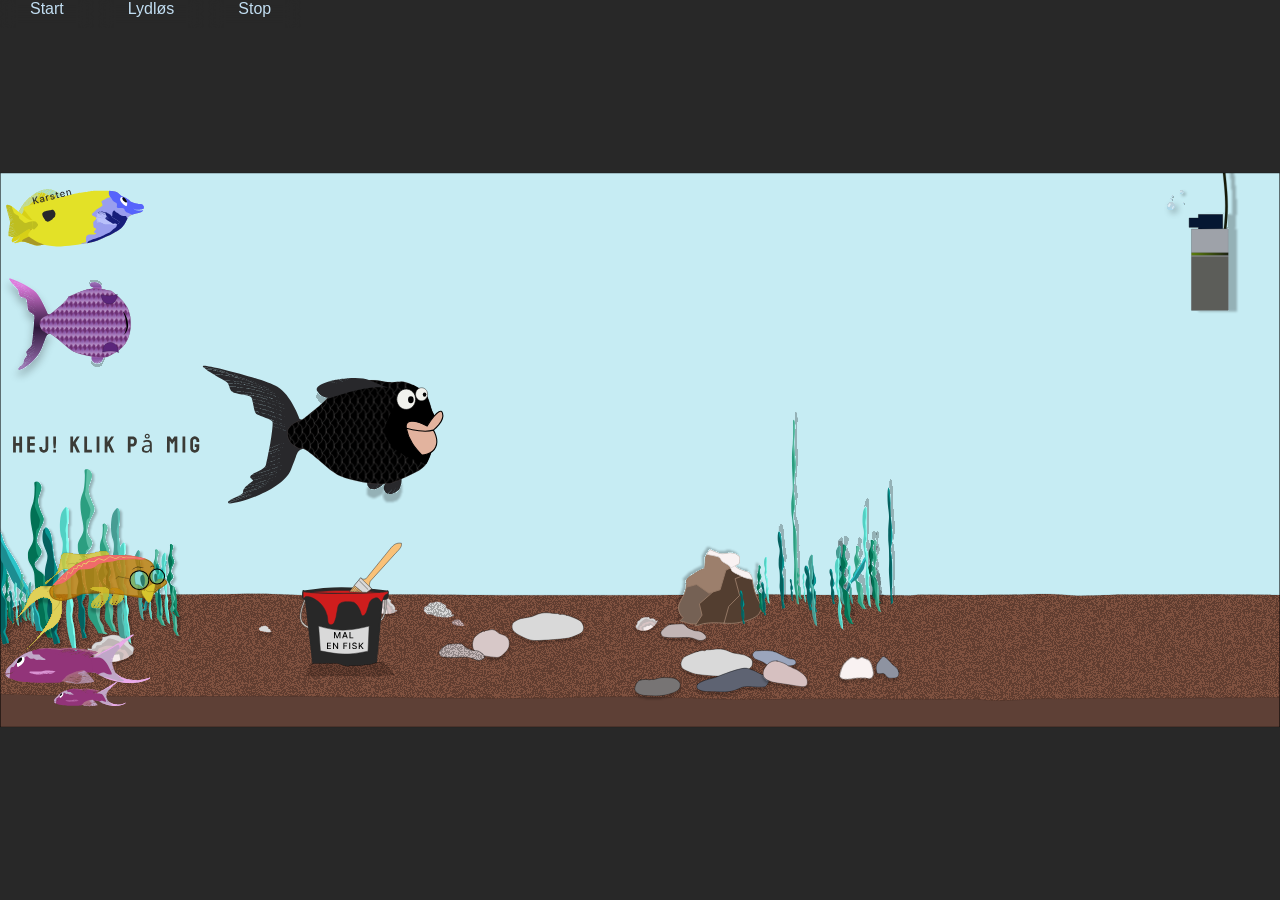
==== index.html @ ea6ca306 "16.10.26 2025" ====
<!--
 * fil: elyems_akvarie.html
 * formaal: 
-->


<!DOCTYPE html>
<html lang="da">
<head>
    <meta charset="UTF-8">
    <meta name="viewport" content="width=device-width, initial-scale=1.0">
    <meta http-equiv="X-UA-Compatible" content="ie=edge">
    <title>Storcenter Nord Akvarie</title>

    <!-- stylesheets -->
        <link rel="stylesheet" href="css/style.css">
        <link rel="icon" type="billeder/svg+xml" href="billeder/akvarie_favicon.svg">


</head>
<body>
    <div id="akvarium">

    <img src="billeder/fisk/fisk_antias_ET.svg" alt="antias" class="fisk_antias" id="fisk_antias">
    <img src="billeder/fisk/fisk_fie_ET.svg" alt="fie" class="fisk_fie">
    <img src="billeder/fisk/fisk_frode_ET.svg" alt="frode" class="fisk_frode">
    
        <img src="billeder/fisk/fisk_kara_ET.svg"
        alt="kara"
        class="fisk_kara"
        id="fisk_kara">
    
        <div id="overlay" class="overlay">
            <div id="popup" class="popup">
        <div id="indhold"></div>
        <button id="closeBtn">Luk</button>
    </div>
</div>
    <img src="billeder/fisk/fisk_kirurg_ET.svg" alt="kirurg" class="fisk_kirurg">
    <img src="billeder/fisk/fisk_raevefjaes_ET.svg" alt="raevefjaes" class="fisk_raevefjaes">

    <div class="knapper">
     <!-- Knapper: styrer animationen -->
        <button id="startBtn">Start</button>
        <button id="muteBtn">Lydløs</button>
        <button id="stopBtn">Stop</button>
     <!-- Lyd -->
     <!-- jeg muter så lyden der sker ikke en automatisk lyd i browseren     <audio id="baggrundslyd" loop muted> -->
    </div>
        <!-- Lydfil hentet fra Pixabay: https://pixabay.com/sound-effects/ -->
        <!-- Load dit Script nederst på siden - så er alle elementer indlæst: lydfil link https://pixabay.com/sound-effects/film-special-effects-indoor-nice-fish-tank-ambiance-75601/ -->
        <!-- Lottie: script -->
    <script src="js/akvarie.js"></script>

</body>
</html>
---- css/style.css ----
/**
* fil: style.css
**/

/* farvepalette */
:root {
    --lyseblaa:             #c2def2;
    --daempet_blaa_groen:   #409cb9;
    --red:                  #ff0000;
    --sort_mat:             #282828;
    --knækket_hvid:         #f5f5f5;
    --daempet_gul:          #f5e6b3;
}

/* CSS-animation af Jitter-kassen */
/* Baggrundbillede oprettet ud fra vektor i Figma*/
html,
body {
    margin: 0px;
    height: 100vh;

    background-image: url("../billeder/baggrund/akvarie_bg19.svg");
     
    background-size: 100% 120%;
    background-position: center;
    background-repeat: no-repeat;

    background-color: var(--sort_mat);
    overflow: hidden; /*skjuler alt der går udenfor skærmen*/
}

/*Copilot og tidlig opgave*/
.fisk_antias {
    width: 150px;
    position: absolute;
    top: 70%;
    left: 0px;

    animation: 
    svoem_venstre 20s linear infinite;
}
.fisk_fie {
    width: 140px;
    position: absolute;
    top: 30%;
    left: 0px;

    animation: svoem_hoejre 35s linear infinite;

}
.fisk_frode {
    width: 180px;
    position: absolute;
    top: 60%;
    left: 0;

    animation: svoem_hoejre 20s linear infinite;
}
.fisk_kara {
    width: 450px;
    position: absolute;
    top: 40%;
    left: 40;

    animation: svoem_hoejre 30s linear infinite;
}
.fisk_kirurg {
    width: 100px;
    position: absolute;
    top: 20%;
    left: 30;

    animation: 
    svoem_venstre 40s linear infinite;
}
.fisk_raevefjaes {
    width: 150px;
    position: absolute;
    top: 20%;
    left: 0px;

    animation: svoem_hoejre 15s linear infinite;
}
/*mekanismen der får fiske til at svømme hen over skærmen
from: betyder at fisken starter x-vw view-port til venstre, så den starter udenfor skærmen
to: betyder at fisken starter x-vw view-port til højre , så den svømmer helt ud af sækrmen på højre side
vw= view-prt-width (bredde) 1vw=1% af skærmens bredde
*/
@keyframes svoem_hoejre {
    from {transform: translateX(-20vw);
    }
    to {transform: translateX(1900px);
    }
}
@keyframes svoem_venstre {
    from {transform: translateX(100vw);
    }
    to {transform: translateX(-100vw);
    }
}
/* Knappe funktioner */
button {
    padding: 10px 30px;
    font-size: 1rem;
    border: 1px;
    background:var(--transparent);
    backdrop-filter: blur(8px);
    color: var(--lyseblaa);
    cursor: pointer;
}

button:hover {
    transform: translateY(-1px); /*flytter elementet 1 pixel op ad vertikalt i forhold til dens absolute placering på skærmen*/
}

button:hover {
    box-shadow: 0 0 12px var(--lyseblaa);
}
.title { /*.title fordi at definere at den kun styler elementer der har class="titel"*/
    font-weight: 70;
    font-family: 'Nunito Sans', sans-serif;    font-size: 2.5rem;
    color: var(--knækket_hvid);
    letter-spacing: 2px;
}
.knapper {
    margin-top: -10px; /* justér tallet */
}
/*Oprettelse af popup-vindue/dialogbuks med attributter: Sparring med Copilot og https://www.w3schools.com/jsref/event_onclick.asp*/
.overlay {
    display: none;

    position: fixed;
    inset: 0;
    background-color: rgba(0, 0, 0, 0.5);

    justify-content: center;
    align-items: center;
    z-index: 2;
}

.popup {
    font-family: 'Tahoma', 'Nunito Sans', sans-serif;
    color: var(--sort_mat);
    font-size: 1rem;

    background-color: var(--knækket_hvid);
    width: 400px;
    padding: 20px;
    border: 10px solid var(--daempet_blaa_groen);    z-index: 2;
    border-radius: 100px;
    text-align: center;
}
.fisk_antias,
.fisk_fie,
.fisk_frode,
.fisk_kara,
.fisk_kirurg,
.fisk_raevefjaes {
    position: absolute;
    z-index: 1;
}
.infoBoks {
    display: none;

    position: absolute;
    top: 50%;
    left: 50%;

    transform: translate(-50%, -50%);

    background-color: var(--knækket_hvid);
    padding: 20px;
    width: 300px;
    border-radius: 10px;

    z-index: 3;
}
#luk {
    cursor: pointer;
    float: right;  
}
#akvarium {
    position: relative;
    overflow: hidden;
    width: 100%;
    height: 100%;
}
#closeBtn {
    position: block;
    margin: 10px auto 0;
    color: var(--mat_sort);
    font-size: 2rem;

    border: 2px solid var(--daempet_blaa_groen);
    border-radius: 10px;

    background-color: var(--daempet_gul);


    cursor: pointer;
}
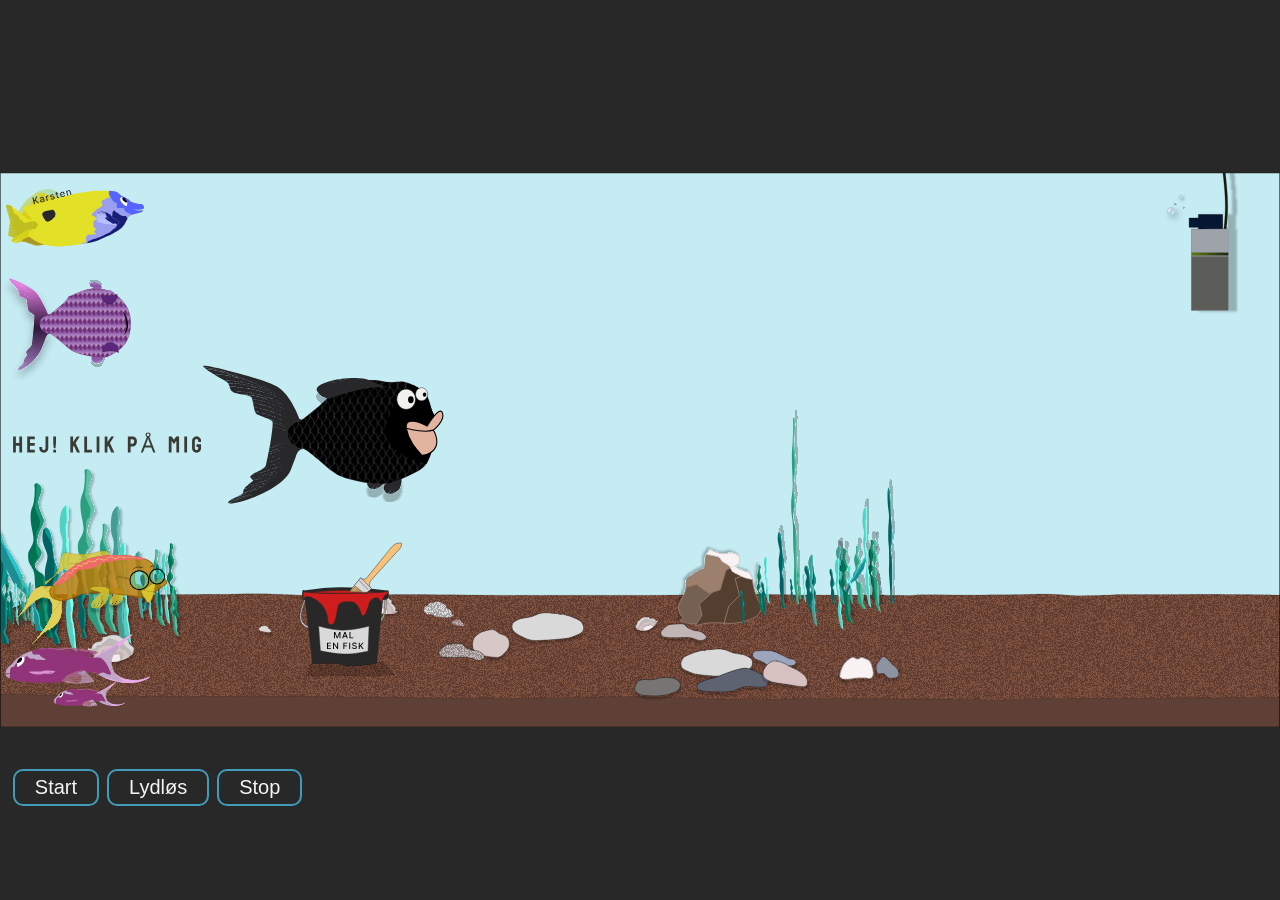
==== commit 79c6ca3e: "17.10.26 2145" ====
--- a/index.html
+++ b/index.html
@@ -53,4 +53,5 @@
     <script src="js/akvarie.js"></script>
 
 </body>
-</html>+</html>
+
--- a/css/style.css
+++ b/css/style.css
@@ -100,13 +100,14 @@
 }
 /* Knappe funktioner */
 button {
-    padding: 10px 30px;
-    font-size: 1rem;
-    border: 1px;
-    background:var(--transparent);
-    backdrop-filter: blur(8px);
-    color: var(--lyseblaa);
+    padding: 5px 20px;
+    font-size: 1.25rem;
+    background: transparent;
+    border: 2px solid var(--daempet_blaa_groen);
+    border-radius: 10px;
+    color: var(--knækket_hvid);
     cursor: pointer;
+    backdrop-filter: blur(1px);
 }
 
 button:hover {
@@ -114,16 +115,25 @@
 }
 
 button:hover {
-    box-shadow: 0 0 12px var(--lyseblaa);
+    box-shadow: 0 0 8px var(--lyseblaa);
 }
 .title { /*.title fordi at definere at den kun styler elementer der har class="titel"*/
     font-weight: 70;
-    font-family: 'Nunito Sans', sans-serif;    font-size: 2.5rem;
+    font-family: 'lato', sans-serif;    font-size: 2.5rem;
     color: var(--knækket_hvid);
     letter-spacing: 2px;
 }
 .knapper {
-    margin-top: -10px; /* justér tallet */
+    position:fixed;
+    top: 86%;
+    left: 1%;
+    
+    z-index: 10;
+    
+    display: flex;
+    gap: 8px;
+    
+    margin-top: -5px; /* justér tallet */
 }
 /*Oprettelse af popup-vindue/dialogbuks med attributter: Sparring med Copilot og https://www.w3schools.com/jsref/event_onclick.asp*/
 .overlay {
@@ -139,7 +149,7 @@
 }
 
 .popup {
-    font-family: 'Tahoma', 'Nunito Sans', sans-serif;
+    font-family: 'lato', sans-serif;
     color: var(--sort_mat);
     font-size: 1rem;
 
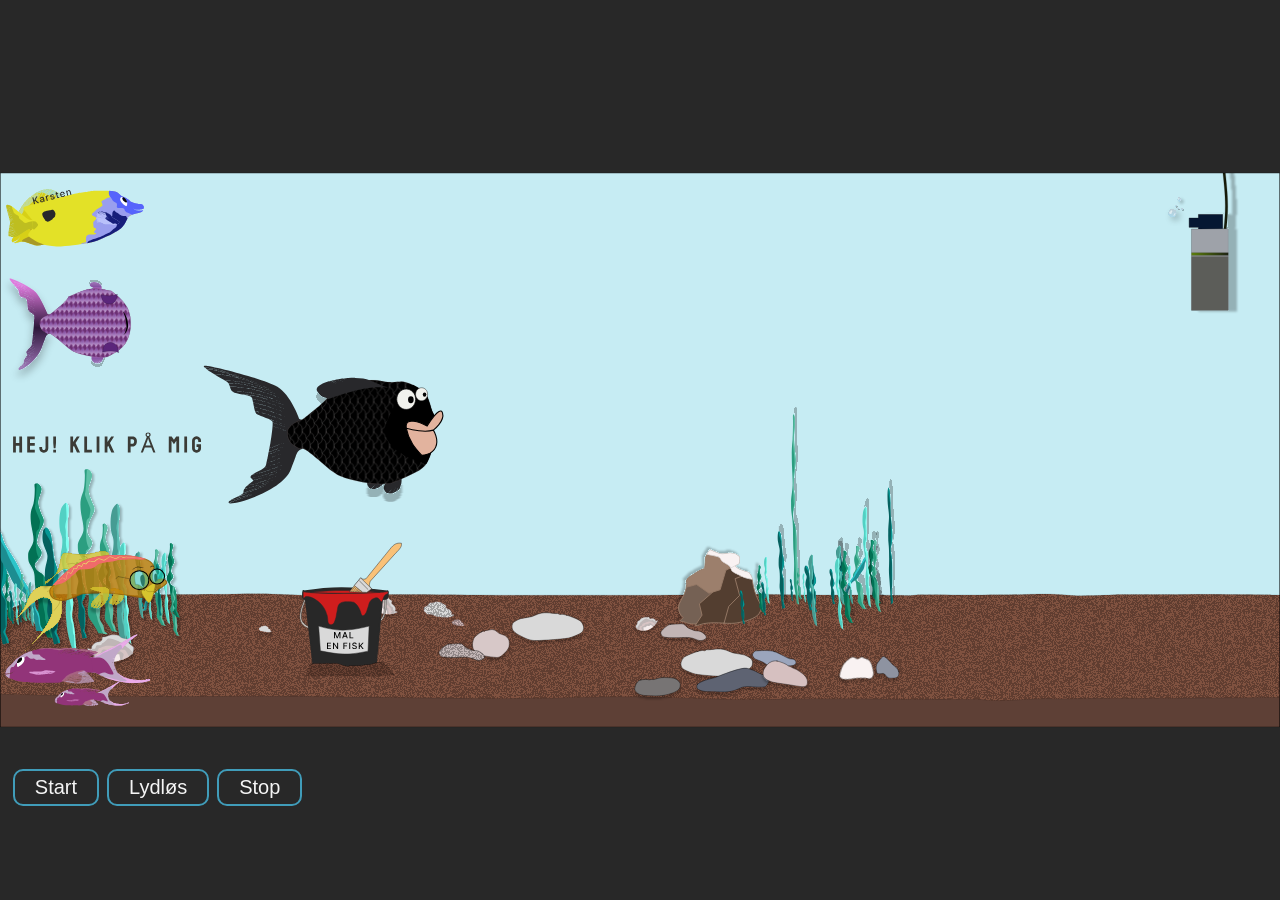
==== commit 5c6e5ec8: "17.10.26 2200" ====
--- a/index.html
+++ b/index.html
@@ -1,35 +1,25 @@
 <!--
- * fil: elyems_akvarie.html
- * formaal: 
--->
-
-
-<!DOCTYPE html>
+ * fil: index.html
+ * formaal: Selve akvariet som produkt
+--><!DOCTYPE html>
 <html lang="da">
 <head>
     <meta charset="UTF-8">
     <meta name="viewport" content="width=device-width, initial-scale=1.0">
     <meta http-equiv="X-UA-Compatible" content="ie=edge">
     <title>Storcenter Nord Akvarie</title>
-
     <!-- stylesheets -->
         <link rel="stylesheet" href="css/style.css">
-        <link rel="icon" type="billeder/svg+xml" href="billeder/akvarie_favicon.svg">
-
-
-</head>
+        <link rel="icon" type="billeder/svg+xml" href="billeder/akvarie_favicon.svg"></head>
 <body>
     <div id="akvarium">
-
     <img src="billeder/fisk/fisk_antias_ET.svg" alt="antias" class="fisk_antias" id="fisk_antias">
     <img src="billeder/fisk/fisk_fie_ET.svg" alt="fie" class="fisk_fie">
     <img src="billeder/fisk/fisk_frode_ET.svg" alt="frode" class="fisk_frode">
-    
         <img src="billeder/fisk/fisk_kara_ET.svg"
         alt="kara"
         class="fisk_kara"
         id="fisk_kara">
-    
         <div id="overlay" class="overlay">
             <div id="popup" class="popup">
         <div id="indhold"></div>
@@ -38,7 +28,6 @@
 </div>
     <img src="billeder/fisk/fisk_kirurg_ET.svg" alt="kirurg" class="fisk_kirurg">
     <img src="billeder/fisk/fisk_raevefjaes_ET.svg" alt="raevefjaes" class="fisk_raevefjaes">
-
     <div class="knapper">
      <!-- Knapper: styrer animationen -->
         <button id="startBtn">Start</button>
@@ -51,7 +40,5 @@
         <!-- Load dit Script nederst på siden - så er alle elementer indlæst: lydfil link https://pixabay.com/sound-effects/film-special-effects-indoor-nice-fish-tank-ambiance-75601/ -->
         <!-- Lottie: script -->
     <script src="js/akvarie.js"></script>
-
 </body>
 </html>
-
--- a/css/style.css
+++ b/css/style.css
@@ -1,7 +1,6 @@
 /**
 * fil: style.css
 **/
-
 /* farvepalette */
 :root {
     --lyseblaa:             #c2def2;
@@ -11,31 +10,25 @@
     --knækket_hvid:         #f5f5f5;
     --daempet_gul:          #f5e6b3;
 }
-
 /* CSS-animation af Jitter-kassen */
 /* Baggrundbillede oprettet ud fra vektor i Figma*/
 html,
 body {
     margin: 0px;
     height: 100vh;
-
     background-image: url("../billeder/baggrund/akvarie_bg19.svg");
-     
     background-size: 100% 120%;
     background-position: center;
     background-repeat: no-repeat;
-
     background-color: var(--sort_mat);
     overflow: hidden; /*skjuler alt der går udenfor skærmen*/
 }
-
 /*Copilot og tidlig opgave*/
 .fisk_antias {
     width: 150px;
     position: absolute;
     top: 70%;
     left: 0px;
-
     animation: 
     svoem_venstre 20s linear infinite;
 }
@@ -44,16 +37,13 @@
     position: absolute;
     top: 30%;
     left: 0px;
-
     animation: svoem_hoejre 35s linear infinite;
-
 }
 .fisk_frode {
     width: 180px;
     position: absolute;
     top: 60%;
     left: 0;
-
     animation: svoem_hoejre 20s linear infinite;
 }
 .fisk_kara {
@@ -61,7 +51,6 @@
     position: absolute;
     top: 40%;
     left: 40;
-
     animation: svoem_hoejre 30s linear infinite;
 }
 .fisk_kirurg {
@@ -69,7 +58,6 @@
     position: absolute;
     top: 20%;
     left: 30;
-
     animation: 
     svoem_venstre 40s linear infinite;
 }
@@ -78,7 +66,6 @@
     position: absolute;
     top: 20%;
     left: 0px;
-
     animation: svoem_hoejre 15s linear infinite;
 }
 /*mekanismen der får fiske til at svømme hen over skærmen
@@ -109,11 +96,9 @@
     cursor: pointer;
     backdrop-filter: blur(1px);
 }
-
 button:hover {
     transform: translateY(-1px); /*flytter elementet 1 pixel op ad vertikalt i forhold til dens absolute placering på skærmen*/
 }
-
 button:hover {
     box-shadow: 0 0 8px var(--lyseblaa);
 }
@@ -127,32 +112,25 @@
     position:fixed;
     top: 86%;
     left: 1%;
-    
     z-index: 10;
-    
     display: flex;
     gap: 8px;
-    
     margin-top: -5px; /* justér tallet */
 }
 /*Oprettelse af popup-vindue/dialogbuks med attributter: Sparring med Copilot og https://www.w3schools.com/jsref/event_onclick.asp*/
 .overlay {
     display: none;
-
     position: fixed;
     inset: 0;
     background-color: rgba(0, 0, 0, 0.5);
-
     justify-content: center;
     align-items: center;
     z-index: 2;
 }
-
 .popup {
     font-family: 'lato', sans-serif;
     color: var(--sort_mat);
     font-size: 1rem;
-
     background-color: var(--knækket_hvid);
     width: 400px;
     padding: 20px;
@@ -171,18 +149,14 @@
 }
 .infoBoks {
     display: none;
-
     position: absolute;
     top: 50%;
     left: 50%;
-
     transform: translate(-50%, -50%);
-
     background-color: var(--knækket_hvid);
     padding: 20px;
     width: 300px;
     border-radius: 10px;
-
     z-index: 3;
 }
 #luk {
@@ -200,12 +174,8 @@
     margin: 10px auto 0;
     color: var(--mat_sort);
     font-size: 2rem;
-
     border: 2px solid var(--daempet_blaa_groen);
     border-radius: 10px;
-
     background-color: var(--daempet_gul);
-
-
     cursor: pointer;
 }
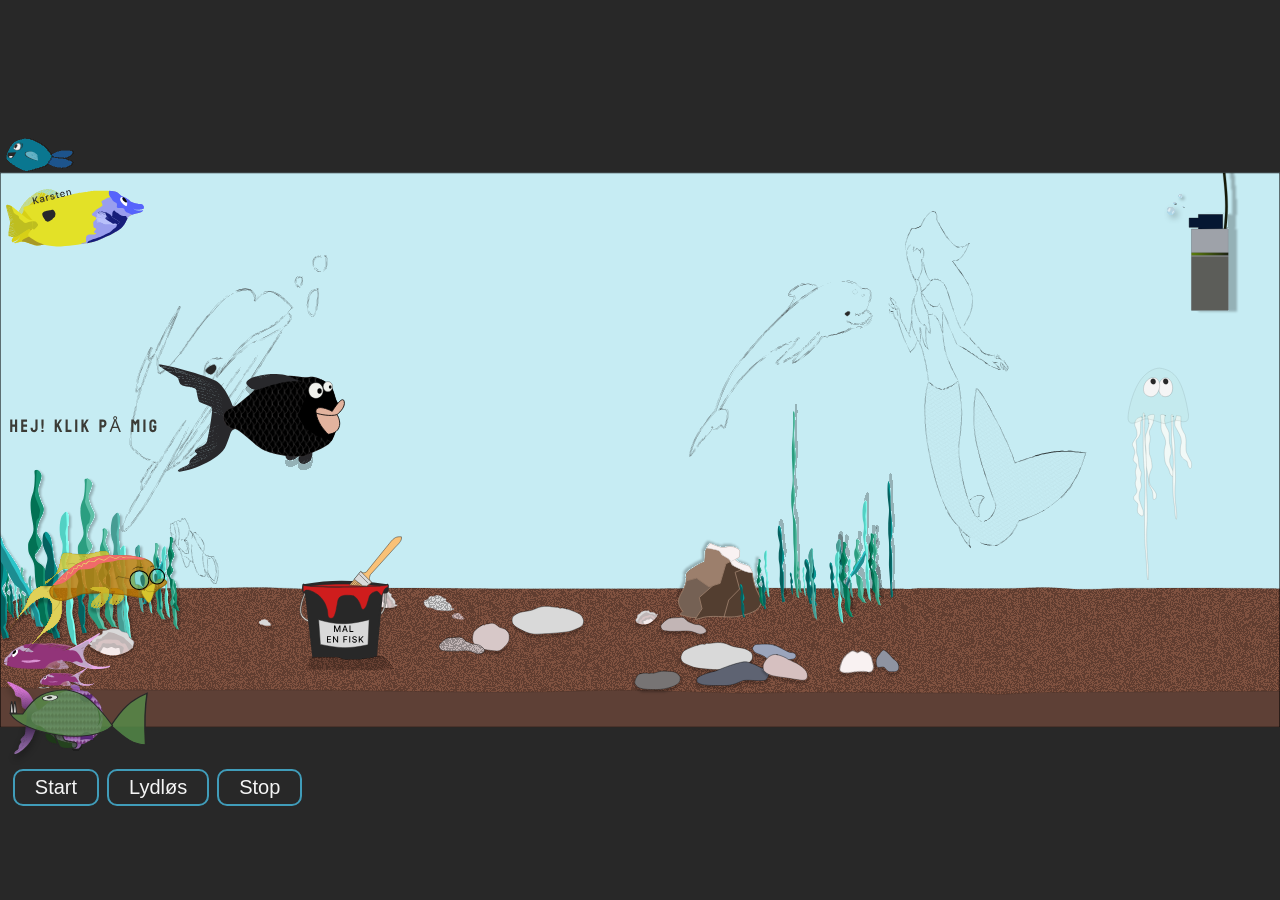
==== commit a55d5a20: "18.10.26 0138" ====
--- a/index.html
+++ b/index.html
@@ -28,6 +28,10 @@
 </div>
     <img src="billeder/fisk/fisk_kirurg_ET.svg" alt="kirurg" class="fisk_kirurg">
     <img src="billeder/fisk/fisk_raevefjaes_ET.svg" alt="raevefjaes" class="fisk_raevefjaes">
+    <img src="billeder/fisk/fisk_karl_ET.svg" alt="karl" class="fisk_karl">
+    <img src="billeder/fisk/fisk_bob_ET.svg" alt="bob" class="fisk_bob">
+    <img src="billeder/fisk/fisk_ari_ET.svg" alt="ari" class="fisk_ari">
+    
     <div class="knapper">
      <!-- Knapper: styrer animationen -->
         <button id="startBtn">Start</button>
--- a/css/style.css
+++ b/css/style.css
@@ -16,7 +16,7 @@
 body {
     margin: 0px;
     height: 100vh;
-    background-image: url("../billeder/baggrund/akvarie_bg19.svg");
+    background-image: url("../billeder/baggrund/akvarie_bg20.svg");
     background-size: 100% 120%;
     background-position: center;
     background-repeat: no-repeat;
@@ -25,17 +25,16 @@
 }
 /*Copilot og tidlig opgave*/
 .fisk_antias {
-    width: 150px;
+    width: 110px;
     position: absolute;
     top: 70%;
     left: 0px;
-    animation: 
-    svoem_venstre 20s linear infinite;
+    animation: svoem_venstre 30s linear infinite;
 }
 .fisk_fie {
-    width: 140px;
-    position: absolute;
-    top: 30%;
+    width: 110px;
+    position: absolute;
+    top: 75%;
     left: 0px;
     animation: svoem_hoejre 35s linear infinite;
 }
@@ -44,14 +43,14 @@
     position: absolute;
     top: 60%;
     left: 0;
+    animation: svoem_hoejre 30s linear infinite;
+}
+.fisk_kara {
+    width: 350px;
+    position: absolute;
+    top: 40%;
+    left: 0;
     animation: svoem_hoejre 20s linear infinite;
-}
-.fisk_kara {
-    width: 450px;
-    position: absolute;
-    top: 40%;
-    left: 40;
-    animation: svoem_hoejre 30s linear infinite;
 }
 .fisk_kirurg {
     width: 100px;
@@ -66,7 +65,28 @@
     position: absolute;
     top: 20%;
     left: 0px;
-    animation: svoem_hoejre 15s linear infinite;
+    animation: svoem_hoejre 30s linear infinite;
+}
+.fisk_karl{
+    width: 150px;
+    position: absolute;
+    top: 75%;
+    left: 0px;
+    animation: svoem_venstre 60s linear infinite;
+    z-index: 10;
+}
+.fisk_bob{
+    width: 80px;
+    position: absolute;
+    top: 40%;
+    right: 80px;
+}
+.fisk_ari{
+    width: 80px;
+    position: absolute;
+    top: 15%;
+    left: 0px;
+    animation: svoem_venstre 35s linear infinite;
 }
 /*mekanismen der får fiske til at svømme hen over skærmen
 from: betyder at fisken starter x-vw view-port til venstre, så den starter udenfor skærmen
@@ -74,15 +94,15 @@
 vw= view-prt-width (bredde) 1vw=1% af skærmens bredde
 */
 @keyframes svoem_hoejre {
-    from {transform: translateX(-20vw);
-    }
-    to {transform: translateX(1900px);
+    from {transform: translateX(-10vw);
+    }
+    to {transform: translateX(1800px);
     }
 }
 @keyframes svoem_venstre {
     from {transform: translateX(100vw);
     }
-    to {transform: translateX(-100vw);
+    to {transform: translateX(-0vw);
     }
 }
 /* Knappe funktioner */
